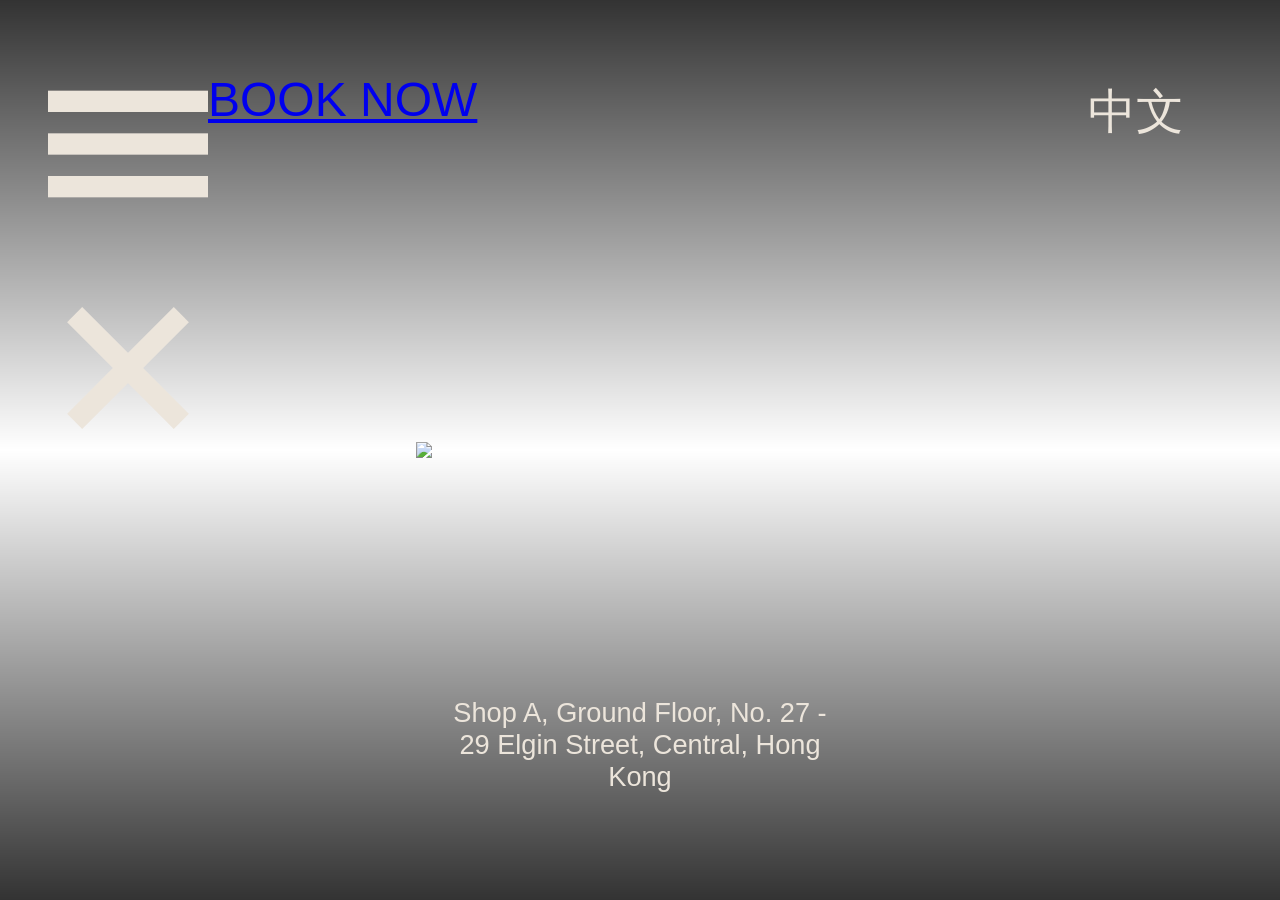
==== index.html @ abbe3690 "preload fix?" ====
<!DOCTYPE html>
<html lang="en">
	<head>
		<!-- Google tag (gtag.js) -->
		<script async src="https://www.googletagmanager.com/gtag/js?id=G-J3QRH90M7F"></script>
		<script>
			window.dataLayer = window.dataLayer || [];
			function gtag() {
				dataLayer.push(arguments);
			}
			gtag("js", new Date());

			gtag("config", "G-J3QRH90M7F");
		</script>
		<meta charset="UTF-8" />
		<meta name="viewport" content="width=device-width, initial-scale=1, maximum-scale=1.0" />
		<title>Picanhas' Home</title>
		<meta name="author" content="Picanha's HK" />
		<meta name="description" content="Welcome to Picanhas', a unique dining experience featuring Black Angus and Wagyu Picanhas, expertly grilled in Hong Kong. Enjoy great value steaks paired with Argentinian wines. All at an affordable price! Find us on Shop A, Ground Floor, No. 27 - 29 Elgin Street, Central, Hong Kong" />
		<link rel="canonical" href="https://picanhashk.com/index.html" />
		<link rel="alternate" href="https://picanhashk.com/index.html" hreflang="en" />
		<meta name="keywords" content="Picanhas, Steak, Restaurant, Hong Kong, Argentinian Wine, Culinary Experience, Affordable Dining, Steak King Market, Flat Iron, Flat Iron Burger, 5 Star, Restaurant, Elgin Street, Central" />

		<link rel="stylesheet" href="reset.css" />
		<link rel="stylesheet" href="dropdown.css" />
		<link rel="stylesheet" href="index.css" />

		<link rel="icon" type="image/x-icon" href="images/Picanhas'_favio.jpg" />


		
		<link rel="preload" as="json" href="text/zh.json" />
		<link rel="preload" as="json" href="text/zh.json" />

		<link rel="preload" as="json" href="text/zh.json" />
		<link rel="preload" as="json" href="text/en.json" />
		<link rel="preload" as="image" href="images/Picanhas'_favio.jpg" />
		<link rel="preload" as="image" href="images/Picanhas'RestaurantHK_menu_booze_eng.png" />
		<link rel="preload" as="image" href="images/Picanhas'Restaurant_menu_dinner_chin.jpg" />
		<link rel="preload" as="image" href="images/Picanhas'Restaurant_menu_dinner_eng.jpg" />
		<link rel="preload" as="image" href="images/Picanhas'Restaurant_menu_lunch_chin.jpg" />
		<link rel="preload" as="image" href="images/Picanhas'Restaurant_menu_lunch_eng.jpg" />
		<link rel="preload" as="image" href="images/Picanhas'RestaurantHK_about_us" />
		<link rel="preload" as="image" href="images/Picanhas'RestaurantHK_churros_and_wine.jpg" />
		<link rel="preload" as="image" href="images/Picanhas'RestaurantHK_cooked_steak.jpg" />
		<link rel="preload" as="image" href="images/Picanhas'RestaurantHK_elgin_street.jpg" />
		<link rel="preload" as="image" href="images/Picanhas'RestaurantHK_gaucho_steak.jpg .jpg" />
		<link rel="preload" as="image" href="images/Picanhas'restaurantHK_raw_dry_aged.jpg" />
		<link rel="preload" as="image" href="images/Picanhas'RestaurantHK_raw_rump.jpg" />
		<link rel="preload" as="image" href="images/Picanhas'RestaurantHK_Tomahawk_Thursday.jpg" />
		<link rel="preload" as="image" href="images/Picanhas'RestaurantHK_T-Bone_Tuesday.jpg" />
		<link rel="preload" as="image" href="images/Picanhas'RestaurantHK_Surf'n'Turf_Wednesday.jpg" />
	</head>

	<body class="background-black">
		<main>
			<header>
				<article class="dropdown-container">
					<div class="dropdown" id="dropdown">
						<div class="hamburger" id="hamburger">
							<svg xmlns="http://www.w3.org/2000/svg" width="100%" height="100%" viewBox="0 0 30 20">
								<rect width="30" height="4" fill="#ece5db" />
								<rect y="8" width="30" height="4" fill="#ece5db" />
								<rect y="16" width="30" height="4" fill="#ece5db" />
							</svg>
						</div>

						<div class="cross" id="cross">
							<svg xmlns="http://www.w3.org/2000/svg" width="100%" height="100%" viewBox="0 0 30 30">
								<line x1="5" y1="5" x2="25" y2="25" stroke="#ece5db" stroke-width="4" />
								<line x1="25" y1="5" x2="5" y2="25" stroke="#ece5db" stroke-width="4" />
							</svg>
						</div>
					</div>

					<div class="dropdown-title" id="dropdown-title">
						<a href="https://book.bistrochat.com/picanhas">
							<h2 data-localize="book_now_main">BOOK NOW</h2>
						</a>
					</div>

					<div>
						<div class="lang-icon">
							<div id="toggle" class="lang-toggle">
								<h2><span id="langSelector"> 中文 </span></h2>
							</div>
						</div>
					</div>
				</article>

				<nav class="dropdown-content dropdown-colour" id="dropdown-content">
					<div>
						<a href="about_us.html"><h4 data-localize="about_us">About us</h4></a>
					</div>
					<div>
						<a href="promotions.html"><h4 data-localize="promotions">Promotions</h4></a>
					</div>
					<div>
						<a href="menu.html"><h4 data-localize="menu">Menus</h4></a>
					</div>
					<div>
						<a href="gallery.html"><h4 data-localize="gallery">Gallery</h4></a>
					</div>
					<div>
						<a href="https://book.bistrochat.com/picanhas"><h4 data-localize="book_now">Book now</h4></a>
					</div>
					<div>
						<a href="contact_us.html"><h4 data-localize="contact_us">Contact us</h4></a>
					</div>
					<div>
						<a href="reviews.html"><h4 data-localize="reviews">Reviews</h4></a>
					</div>

					<div>
						<a href="hidden_gems.html"><h4 data-localize="hidden_gems_dd">HIDDEN GEMS</h4></a>
					</div>
				</nav>
			</header>

			<script src="/scripts/dropdown.js"></script>
			<script src="/scripts/setVh.js"></script>
			<script src="/scripts/localisation.js"></script>

			<video autoplay="autoplay" loop class="background-video" preload="auto" loop muted playsinline preload="metadata">
				<source src="videos/mobile.mp4" type="video/mp4" media="all and (max-width: 767px)" />
				<source src="videos/main_video_med.mp4" type="video/mp4" />
			</video>

			<div class="overlay"></div>

			<img class="background-logo" src="images/Picanha logo white  main page.svg" />

			<footer>
				<p data-localize="address">Shop A, Ground Floor, No. 27 - 29 Elgin Street, Central, Hong Kong</p>
			</footer>
		</main>
	</body>
</html>
---- index.css ----
@font-face {
	font-family: "type-writer-thick";
	src: url("fonts/American Typewriter Bold.ttf") format("truetype"); /* Path to your font file */
	font-weight: normal;
	font-style: normal;
}

@font-face {
	font-family: "type-writer-thin";
	src: url("fonts/Bulletin Typewriter MN Regular.ttf") format("truetype");
	font-weight: normal;
	font-style: normal;
}

.review_image2 img {
	border-radius: 5%;
	width: 100%;
	height: auto;
	aspect-ratio: 1/1;
	border: #9b5639 5px solid;
}

@font-face {
	font-family: "cheap-pine";
	src: url("fonts/Cheap Pine Regular.otf") format("truetype");
	font-weight: normal;
	font-style: normal;
}

.review-button__ {
	text-align: center;
	text-decoration: underline;

	font-weight: 800;
}
.review-button__ a {
	margin: 0;
	border-radius: 0.5rem;
	background-color: #9b5639;
}

#coming-soon {
	margin-top: 30rem;
	font-size: 40rem;
}

#coming-soon * {
	font-size: 10rem;
}

.lang-toggle {
	min-width: 50px;
	min-height: 50px;
	cursor: pointer;
	width: fit-content;
	word-break: keep-all;
}

.carousel-container-2 {
	display: none;
}
html,
body {
	-webkit-transform: translate3d(0, 0, 0);
	margin: 0;
	padding: 0;
	height: 100%;
	font-family: "type-writer-thin", Arial, Helvetica, sans-serif;
	overflow-x: hidden;
	position: relative;
}
img {
	width: 100%; /* Make images responsive */
	height: auto; /* Maintain aspect ratio */
	object-fit: cover; /* Crop to fit */
}

a {
	cursor: pointer;
}

.dropdown-content {
	max-height: 50vh;
	overflow-y: scroll;
	overflow-x: hidden;
}

.menu h4 {
	text-decoration: underline;
}

h1 {
	font-family: "type-writer-thin", Arial, Helvetica, sans-serif;
}

h2 {
	font-family: "type-writer-thin", Arial, Helvetica, sans-serif;
	font-weight: 200;
}

h3 {
	font-family: "type-writer-thin", Arial, Helvetica, sans-serif;
}

h4 {
	font-family: "type-writer-thin", Arial, Helvetica, sans-serif;
}

p {
	font-family: "type-writer-thin", Arial, Helvetica, sans-serif;
}

.background-brown {
	color: #ffffff;
	background-color: #2c1601;
	/* background-image: url("images/background.png");
	background-repeat: repeat; 
	background-attachment: fixed;
	background-position: center; 

	background-size: cover; 
	-o-background-size: cover;
	-moz-background-size: cover;
	-webkit-background-size: cover;
	background-size: 100%; */
}

.background-brown-two {
	background-color: #9b5639;
}

.main-content {
	padding-bottom: 2rem;
}

.overlay {
	background: linear-gradient(to bottom, rgb(0, 0, 0), rgba(0, 0, 0, 0) 50%, rgb(0, 0, 0));
	z-index: 1;
	width: 100%;
	height: 100%;
	position: absolute;
	top: 0;
	left: 0;
	object-fit: cover; /* Ensures the video covers the background */
	display: none;
}

.hours-maps {
	cursor: pointer;
}
.hours * {
	text-align: center;
}

.icon-text {
	display: flex;
	gap: 0.7rem;
	align-items: center;
	padding: 0;
	justify-content: center;
}

.icon-text .icon {
	width: 1.8rem;
	object-fit: fill;
	aspect-ratio: 1/1;
	display: flex;
}

.icon {
	fill: white;
	stroke: wheat;
}

.icon img {
	margin: auto;
}

.third-overlay {
	z-index: 1;
	position: absolute;
	top: 0;
	left: 0;
	object-fit: cover;
	width: 100vw;
	height: 33vh;
	background: rgba(0, 0, 0, 0.548);
}

.third-background {
	z-index: 1;
	position: absolute;
	top: 0;
	left: 0;
	object-fit: cover;
	width: 100vw;
	height: 33vh;
}

.third-content {
	margin-top: 33vh;
	padding-top: 1rem;
	text-align: center;
}

.white {
	color: #f3eadd;
}

.dropdown-colour {
	color: #ece5db;
}

.spoiler-content {
	max-height: 0px; /* Start with a max-height of 0 */
	overflow: hidden; /* Hide overflow */
	transition: max-height 0.5s ease, margin 0.1s; /* Smooth transition */
}

.spoiler {
	cursor: pointer; /* Change cursor to pointer for clickable text */
}

.spoiler-close {
	cursor: pointer; /* Change cursor to pointer for clickable text */
	display: none;
}

.spoiler-container {
	z-index: 100;
	position: relative;
	cursor: pointer;
}

.text-block {
	text-align: justify;
	word-break: keep-all;
}

/* Hide scrollbars for WebKit browsers (Chrome, Safari) */
body::-webkit-scrollbar {
	display: none; /* Hide scrollbar */
}

body {
	overflow-y: scroll; /* Allow vertical scrolling */
	-webkit-overflow-scrolling: touch; /* Enable smooth scrolling on touch devices */
	height: calc(var(--vh, 1vh) * 100);
}

.about-us-container {
	display: flex;
	align-items: center;
	flex-direction: column;
	max-width: 80vw;
	margin: 0 auto;
}

.promotion_list_container {
	display: flex;
	position: relative;
	flex-grow: 1;
	flex: 1;
}

.promotion_list {
	display: flex;
	gap: 1rem;
	flex-wrap: wrap;
	justify-content: center;
	align-items: center;
}

.hidden_gem_list_container {
	display: block;
	position: relative;
	margin: auto;
}

.hidden_gem_list {
	display: flex;
	gap: 1rem;
	flex-wrap: wrap;
	justify-content: center;
	align-items: center;
}

.hidden_gem_list a {
	overflow: hidden;
	border-radius: 0.5rem;
	aspect-ratio: 1/1;
}

.hidden_gem_list img {
	aspect-ratio: 1/1;
	height: 100%;
	width: 100%;
}

/* Extra small devices (phones, 600px and down) */
@media screen and (max-width: 600px) {
	.review-button__ {
		font-size: 1.5rem;
		margin: 2rem 0;
	}
	.review-button__ a {
		padding: 1rem;
	}

	.hidden_gem_list_container {
		width: 90vw;
		padding: 0;
	}

	.promotion_list_container {
		width: 90vw;
		padding: 0;
	}

	.promotion_list > div {
		width: 100%;
		min-height: 70vh;
	}

	.review {
		gap: 2.5rem;
	}

	#coming-soon {
		margin-top: 30rem;
		font-size: 40rem;
	}

	#coming-soon * {
		font-size: 8rem;
	}
	.third-overlay {
		z-index: 1;
		position: absolute;
		top: 0;
		left: 0;
		object-fit: cover;
		width: 100vw;
		height: 6rem;
		background: rgba(0, 0, 0, 0.548);
	}

	.third-background {
		z-index: 1;
		position: absolute;
		top: 0;
		left: 0;
		object-fit: cover;
		width: 100vw;
		height: 6rem;
	}

	.third-content {
		margin-top: 6rem;
		padding-top: 1rem;
		text-align: center;
	}
	.socials {
		display: flex;
		width: 100%;
		align-items: center;

		justify-content: flex-start;
		gap: 1.6rem;
		padding: 3rem 2rem 0.5rem 2rem;
		padding-bottom: 3rem;
	}

	.socials div {
		min-height: 48px;
		min-width: 48px;
		aspect-ratio: 1/1;
		max-width: 8vh;
		min-width: 3.4rem;
	}

	.reviews-container {
		width: 100vw;
		padding: 0.6rem 1.5rem 1rem 1.5rem;
		text-align: center;
		display: flex;
		flex-direction: column;
		gap: 5rem;
	}

	.contacts_container {
		display: flex;
		flex-direction: column;
	}
	.menu-container {
		display: flex;
		flex-direction: column;
		gap: 2rem;
		margin-top: 1rem;
	}

	.contacts {
		display: flex;
		flex-direction: column;
		align-items: flex-start;
		gap: 0.5rem;
	}

	.contacts h1 {
		align-self: center;
	}

	.contacts .icon-text {
		padding-left: 2rem;
		padding-top: 0.5rem;
		padding-bottom: 0.5rem;
		gap: 2rem;
		padding-right: 2rem;
		text-align: left;
		align-items: start;
	}

	.contacts img {
		height: 100%;
		width: 100%;
	}
	.contacts .icon-text div p {
		margin: auto 0;
	}

	.contacts .icon {
		min-width: 2.5rem;
		aspect-ratio: 1/1;
	}

	.contacts_image {
		padding: 1rem;
		margin-top: 2rem;
	}

	.hours_container {
		display: flex;
		flex-direction: column;
	}

	.hours {
		display: flex;
		flex-direction: column;
		gap: 1rem;
	}

	.hours-maps {
		padding: 1rem;
		margin-top: 0.5rem;
	}

	.review {
	}

	.review em {
		font-size: 1.2rem;
		text-decoration: underline;
	}

	.review_image {
		padding: 0.5rem;
		padding-bottom: 0;
	}

	.review_image2 {
		padding: 0.5rem;
		padding-bottom: 0;
	}

	.review_image2 img {
		border-radius: 5%;
		width: 100%;
		height: auto;
		aspect-ratio: 1/1;
		border: #9b5639 5px solid;
	}

	.review_image img {
		border-radius: 50%;
		width: 100%;
		height: auto;
		aspect-ratio: 1/1;
		border: #9b5639 5px solid;
	}
	.review_undertitle {
		padding: 0;
		width: 100%;
	}

	.review_undertitle p {
		font-size: 1.8rem;
	}

	.stars-container {
		display: flex;
		justify-content: space-between;
		align-items: center;
		height: 1rem;
		gap: 1rem;
		margin-top: 3rem;
		max-width: 70%;
		margin: 0 auto;
	}

	.stars-container img {
		height: 100%;
		aspect-ratio: 1/1;
	}

	.review-button {
		text-decoration: underline;
		cursor: pointer;
		margin-top: 3rem;
		font-size: 3rem;
		margin-bottom: 3rem;
	}

	.third-overlay {
		background: linear-gradient(to bottom, rgb(0, 0, 0), rgba(0, 0, 0, 0.418) 50%, rgba(0, 0, 0, 0.267));
	}

	h1 {
		margin-bottom: 1.5rem;
		padding-top: 0rem;
		text-decoration: underline;
	}
	.carousel-container {
		display: flex;
		flex-direction: column;
		gap: 2rem;
		width: 100vw;
		padding: 2.5rem;
	}
	.carousel-container > div {
		border: #ece5db 0.5rem solid;
		border-radius: 5px;
		padding: 0;
		margin: 0;
		aspect-ratio: 4/5;
	}

	.carousel-container img {
		height: 100%;
	}

	.menu {
		width: 100vw;
		padding: 0.6rem 1rem 2rem 1rem;
		display: flex;
		flex-direction: column;
		gap: 1rem;
	}

	.promotion {
		padding: 0.6rem 1rem 2rem 1rem;
	}

	.promotion_img {
		padding: 1rem;
		overflow: none;
	}

	.overlay {
		display: block;
	}
	.undertitle {
		width: 100;
		text-align: center;
	}

	.text-block {
		width: 100vw;
		padding: 0.6rem 1.5rem 2rem 1.5rem;
		font-weight: 0;
	}

	.text-block * {
		margin: 0;
	}

	.text-block a {
		font-size: 2rem;
		color: #2c1601;
	}

	.text-block div:last-child {
		padding: 0 2rem;
		padding-top: 7rem;
		padding-bottom: 2rem;
	}

	.text-block a {
		display: none;
	}

	.text-block .spoiler-content {
		max-height: fit-content;
	}

	.spoiler-content {
		margin-top: 2rem;
		max-height: fit-content;
	}

	h4 em {
		font-style: normal;
		font-size: 1.7rem;
		font-family: "type-writer-thick", Arial, Helvetica, sans-serif;
		text-decoration: none;
	}

	.background-black {
		position: relative;
		width: 100vw;
		height: 100dvh;
		overflow: hidden; /* Ensures no overflow from the video */
		color: #ece5db;
	}

	.background-video {
		z-index: 1;
		width: 100%;
		height: 100%;
		position: absolute;
		top: 0;
		left: 0;
		object-fit: cover; /* Ensures the video covers the background */
	}
	.main-content {
		margin-top: 4rem;
		padding-top: rem;
		text-align: center;
	}

	.background-logo {
		z-index: 2;
		position: absolute;
		top: 50%;
		left: 50%;
		transform: translate(-50%, -50%); /* Centers the logo */
		width: 50%;
		height: auto;
	}

	footer {
		z-index: 2;
		position: absolute;
		left: 50%;
		bottom: 20px; /* Adjusts distance from the bottom */
		transform: translateX(-50%); /* Centers the footer */
		text-align: center; /* Centers text inside footer */
		color: #ece5db; /* Change color as needed */
	}
	header {
		z-index: 10;
		position: absolute;
		top: 0;
		left: 0;
		width: 100vw;
		height: 4rem;
		margin-bottom: 0;
		margin-top: 0.5rem;
	}

	footer {
		z-index: 2;
	}

	.dropdown {
		height: 100%;
		width: 100vw;
		padding: 0.5rem;
		justify-content: space-between; /* Space between items */
		position: relative;
	}

	.dropdown-container {
		width: 100vw;
		padding: 0.5rem;
		justify-content: space-between; /* Space between items */
	}
	.dropdown-container > div:nth-child(1) {
		width: 20%;
	}
	.dropdown-container > div:nth-child(2) {
		width: 60%;
	}
	.dropdown-container > div:nth-child(3) {
		width: 20%;
	}

	.dropdown-title {
		flex: 1; /* Allow this div to take available space */
		text-align: center; /* Center text within this div */
	}

	.hamburger {
		margin-left: 1rem;
	}

	.cross {
		margin-left: 1rem;
	}

	/* Hide scrollbar for WebKit browsers */
	.dropdown-content::-webkit-scrollbar {
		display: none; /* Hide scrollbar */
	}

	/* Show scrollbar when needed */
	.dropdown-content.show-scrollbar::-webkit-scrollbar {
		display: block; /* Show scrollbar */
		width: 8px; /* Width of the scrollbar */
	}

	.dropdown-content.show-scrollbar::-webkit-scrollbar-thumb {
		background: rgba(0, 0, 0, 0.5); /* Color of the scrollbar */
		border-radius: 4px; /* Rounded scrollbar */
	}

	.dropdown-content.show-scrollbar::-webkit-scrollbar-track {
		background: rgba(0, 0, 0, 0.1); /* Track color */
	}

	.dropdown-content div {
		width: fit-content;
		height: 2rem;
		padding: 0.5rem 0.5rem;
		margin-left: 1rem;
		margin-right: auto;
		min-height: 50px;
		min-width: 50px;
	}

	.dropdown-content {
		position: relative;
		z-index: 100;
		width: fit-content;
		opacity: 0;
		display: flex;
		visibility: hidden;
		gap: 0rem;
		align-items: center;
		padding-right: 0.5rem;

		background-color: #9b5639;
	}

	.hamburger {
		display: flex;
		height: 1.5rem;
		width: 1.5rem;
	}

	.cross {
		display: none;
		height: 1.5rem;
		width: 1.5rem;
	}

	html {
		font-size: 16px; /* Increased base font size */
	}
	h1 {
		font-size: 2.5rem; /* Increased size */
	}
	h2 {
		font-size: 2rem; /* Increased size */
	}

	h3 {
		font-size: 1.8rem; /* Increased size */
	}

	h4 {
		font-size: 1.3rem; /* Increased size */
	}

	p {
		font-size: 1.4rem; /* Increased size */
	}
	.review {
		max-width: 22rem;
	}

	.review_image {
		max-width: 21rem;
		margin: auto;
	}

	.review_image2 {
		max-width: 21rem;
		margin: auto;
	}

	.reviews-container {
		display: flex;
		flex-direction: column;
		gap: 4rem;
		align-items: center;
	}
}

/* Small devices (portrait tablets and large phones, 600px - 768) */
@media screen and (min-width: 601px) and (max-width: 767px) {
	.review-button__ {
		font-size: 2rem;
		margin: 3rem 0;
	}
	.review-button__ a {
		padding: 1.5rem;
	}

	.hidden_gem_list_container {
		width: 90vw;
		padding: 1.2rem;
	}

	.hidden_gem_list {
		gap: 1.5rem;
	}
	.promotion_list > div {
		width: 80%;
		min-height: 70vh;
	}

	.promotion_list_container {
		width: 90vw;
		padding: 1.2rem;
	}

	.promotion_list {
		gap: 1.5rem;
	}

	#coming-soon {
		margin-top: 25rem;
	}

	#coming-soon * {
		font-size: 8rem;
	}
	.third-overlay {
		z-index: 1;
		position: absolute;
		top: 0;
		left: 0;
		object-fit: cover;
		width: 100vw;
		height: 8rem;
		background: rgba(0, 0, 0, 0.548);
	}

	.third-background {
		z-index: 1;
		position: absolute;
		top: 0;
		left: 0;
		object-fit: cover;
		width: 100vw;
		height: 8rem;
	}

	.third-content {
		margin-top: 8rem;
		padding-top: 1rem;
		text-align: center;
	}
	.dropdown-content div {
		width: 100%;
		height: 4rem;
		padding: 0.5rem 0.5rem;
	}

	.socials {
		display: flex;
		width: 100%;
		align-items: center;

		justify-content: flex-start;
		gap: 2rem;
		padding: 3rem 2rem 0.5rem 2rem;
		padding-bottom: 3rem;
		margin-left: 1rem;
	}

	.socials div {
		min-height: 48px;
		min-width: 48px;
		aspect-ratio: 1/1;
		max-width: 7rem;
	}

	.reviews-container {
		width: 100vw;
		padding: 0.6rem 6rem 4rem 6rem;
		text-align: center;
		display: flex;
		flex-direction: column;
		gap: 5rem;
	}

	.contacts_container {
		display: flex;
		flex-direction: column;
		padding: 0.6rem 2rem 3rem 2rem;
	}

	.contacts {
		display: flex;
		flex-direction: column;
		align-items: flex-start;
		gap: 0.5rem;
	}

	.contacts h1 {
		align-self: center;
	}

	.contacts .icon-text {
		padding-left: 2rem;
		padding-top: 0.5rem;
		padding-bottom: 0.5rem;
		gap: 2rem;
		padding-right: 2rem;
		text-align: left;
		align-items: start;
	}

	.contacts img {
		height: 100%;
		width: 100%;
	}
	.contacts .icon-text div p {
		margin: auto 0;
	}

	.contacts .icon {
		min-width: 2.5rem;
		aspect-ratio: 1/1;
	}

	.contacts_image {
		padding: 1rem;
		margin-top: 2rem;
	}

	.hours_container {
		display: flex;
		flex-direction: column;
		padding: 0.6rem 2rem 3rem 2rem;
	}

	.hours {
		display: flex;
		flex-direction: column;
		gap: 1rem;
	}

	.hours-maps {
		padding: 1rem;
		margin-top: 0.5rem;
	}
	.review_undertitle {
		margin-top: 1rem;
	}
	.review_undertitle p {
		font-size: 2.1rem;
		margin: 0;
	}

	.review em {
		font-size: 2rem;
		text-decoration: underline;
	}

	.review_undertitle {
		padding: 0;
		width: 100%;
	}

	.review_undertitle p {
		font-size: 2.5rem;
	}

	.review_image {
		padding: 0.5rem;
		padding-bottom: 0;
	}
	.review_image2 {
		padding: 0.5rem;
		padding-bottom: 0;
	}
	.review_image img {
		border-radius: 50%;
		width: 100%;
		height: auto;
		aspect-ratio: 1/1;
		border: #9b5639 5px solid;
	}
	.review_undertitle {
	}

	.stars-container {
		display: flex;
		justify-content: space-between;
		align-items: center;
		height: auto;
		gap: 1rem;

		max-width: 70%;
		margin: 0 auto;
		margin-top: 1.5rem;
	}

	.stars-container img {
		height: 100%;
		aspect-ratio: 1/1;
	}

	.review-button {
		text-decoration: underline;
		cursor: pointer;
		margin-top: 3rem;
		font-size: 3rem;
		margin-bottom: 3rem;
	}

	.third-overlay {
		background: linear-gradient(to bottom, rgb(0, 0, 0), rgba(0, 0, 0, 0.418) 50%, rgba(0, 0, 0, 0.267));
	}

	h1 {
		margin-bottom: 1.5rem;
		padding-top: 0rem;
		text-decoration: underline;
	}
	.carousel-container {
		display: flex;
		flex-direction: column;
		gap: 2.5rem;
		width: 100vw;
		padding: 1rem 4rem;
	}

	.carousel-container > div {
		border: #ece5db 0.5rem solid;
		border-radius: 5px;
		aspect-ratio: 4/5;
	}

	.carousel-container img {
		height: 100%;
	}

	.menu_img {
		width: 100vw;
		padding: 0 1rem;
		margin: 2rem 0;
	}
	.promotion {
		padding: 0.6rem 2rem 3rem 2rem;
	}

	.promotion_img {
		overflow: none;
		padding: 0 1.5rem;
	}

	.overlay {
		display: block;
	}
	.undertitle {
		width: 100;
		text-align: center;
		padding-top: 2rem;
	}

	.undertitle em {
		font-size: 2.2rem;
	}

	.menu {
		padding: 0.6rem 2rem 3rem 2rem;
		padding-top: 1rem;
		display: flex;
		flex-direction: column;
		gap: 1rem;
	}

	.menu .undertitle div {
		min-width: 44px;
		min-height: 44px;
	}

	.menu h4 em {
		font-size: 3rem;
		text-decoration: underline;
	}

	.menu-container {
		display: flex;
		flex-direction: column;
		gap: 2rem;
		margin-top: 2rem;
	}

	.undertitle p {
		font-size: 1.8rem;
		font-weight: 0;
	}

	.text-block {
		width: 100vw;
		padding: 0.6rem 1.5rem 2rem 1.5rem;
		font-weight: 0;
	}

	.text-block * {
		margin: 0;
	}

	.text-block a {
		font-size: 2rem;
		color: #2c1601;
	}

	.text-block div:last-child {
		padding: 0 2rem;
		padding-top: 7rem;
		padding-bottom: 2rem;
	}

	.text-block a {
		display: none;
	}

	.text-block .spoiler-content {
		max-height: fit-content;
	}

	.spoiler-content {
		margin-top: 2rem;
	}
	h4 em {
		font-style: normal;
		font-size: 1.7rem;
		font-family: "type-writer-thick", Arial, Helvetica, sans-serif;
		text-decoration: none;
	}

	.background-black {
		position: relative;
		width: 100vw;
		height: 100dvh;
		overflow: hidden; /* Ensures no overflow from the video */
		color: #ece5db;
	}

	.background-video {
		z-index: 1;
		width: 100%;
		height: 100%;
		position: absolute;
		top: 0;
		left: 0;
		object-fit: cover; /* Ensures the video covers the background */
	}
	.main-content {
		margin-top: 6rem;
		padding-top: 2rem;
		text-align: center;
	}

	.background-logo {
		z-index: 2;
		position: absolute;
		top: 50%;
		left: 50%;
		transform: translate(-50%, -50%); /* Centers the logo */
		width: 40%;
		height: auto;
	}

	footer {
		z-index: 2;
		position: absolute;
		left: 50%;
		bottom: 2rem; /* Adjusts distance from the bottom */
		transform: translateX(-50%); /* Centers the footer */
		text-align: center; /* Centers text inside footer */
		color: #ece5db; /* Change color as needed */
	}
	header {
		z-index: 10;
		position: absolute;
		top: 0;
		left: 0;
		width: 100vw;
		height: 4rem;
		margin-bottom: 0;
		margin-top: 2rem;
	}

	.about-us-footer {
		width: 50%;
		margin: auto;
	}

	footer {
		z-index: 2;
	}

	.dropdown {
		height: 100%;
		width: 100vw;
		padding: 0.5rem;
		justify-content: space-between; /* Space between items */
		position: relative;
	}

	.dropdown-container {
		width: 100vw;
		padding: 0.5rem;
		justify-content: space-between; /* Space between items */
	}
	.dropdown-container > div:nth-child(1) {
		width: 20%;
	}
	.dropdown-container > div:nth-child(2) {
		width: 60%;
	}
	.dropdown-container > div:nth-child(3) {
		width: 20%;
	}

	.dropdown-title {
		flex: 1; /* Allow this div to take available space */
		text-align: center; /* Center text within this div */
	}

	.hamburger {
		margin-left: 1rem;
	}

	.cross {
		margin-left: 1rem;
	}

	/* Hide scrollbar for WebKit browsers */
	.dropdown-content::-webkit-scrollbar {
		display: none; /* Hide scrollbar */
	}

	/* Show scrollbar when needed */
	.dropdown-content.show-scrollbar::-webkit-scrollbar {
		display: block; /* Show scrollbar */
		width: 8px; /* Width of the scrollbar */
	}

	.menu-container {
		display: flex;
		flex-direction: column;
		gap: 2rem;
		margin-top: 1rem;
	}

	.dropdown-content.show-scrollbar::-webkit-scrollbar-thumb {
		background: rgba(0, 0, 0, 0.5); /* Color of the scrollbar */
		border-radius: 4px; /* Rounded scrollbar */
	}

	.dropdown-content.show-scrollbar::-webkit-scrollbar-track {
		background: rgba(0, 0, 0, 0.1); /* Track color */
	}

	.dropdown-content div {
		width: fit-content;
		height: 2rem;
		padding: 0.5rem 0.5rem;
		margin-left: 1rem;
		margin-right: auto;
		min-height: 50px;
		min-width: 50px;
	}

	.dropdown-content {
		position: relative;
		z-index: 100;
		width: fit-content;
		opacity: 0;
		display: flex;
		visibility: hidden;
		gap: 1.5rem;
		align-items: center;
		padding-right: 0.5rem;

		background-color: #9b5639;
	}

	.hamburger {
		display: flex;
		height: 1.5rem;
		width: 1.5rem;
	}

	.cross {
		display: none;
		height: 1.5rem;
		width: 1.5rem;
	}

	html {
		font-size: 17px; /* Increased base font size */
	}
	h1 {
		font-size: 3rem; /* Increased size */
	}
	h2 {
		font-size: 2.5rem; /* Increased size */
	}

	h3 {
		font-size: 2rem; /* Increased size */
	}

	h4 {
		font-size: 2rem;
	}

	p {
		font-size: 1.4rem; /* Increased size */
	}

	.review_image {
		max-width: 25rem;
		margin: auto;
	}

	.review_image2 {
		max-width: 25rem;
		margin: auto;
	}

	.reviews-container {
		display: flex;
		flex-direction: column;
		gap: 10rem;
		align-items: center;
	}
}

/* Medium devices (landscape tablets, 768px and up) */
@media screen and (min-width: 768px) and (max-width: 991px) {
	.review-button__ {
		font-size: 2rem;
		margin: 5rem 0 2rem 0;
	}
	.review-button__ a {
		padding: 1.5rem;
	}

	.hidden_gem_list_container {
		width: 90vw;
		padding: 0.5rem;
		margin: auto;
	}

	.promotion_list_container {
		width: 90vw;
		padding: 0.5rem;
		margin: auto;
	}

	.promotion_list {
		gap: 0.5rem;
	}

	.promotion_list > div {
		width: 80%;
		min-height: 70vh;
	}

	.hidden_gem_list {
		gap: 0.5rem;
	}

	.hidden_gem_list a {
		width: 30%;
	}

	#coming-soon {
		margin-top: 20rem;
	}

	#coming-soon * {
		font-size: 8rem;
	}
	/* .dropdown {
                width: fit-content;
                margin-left: 2rem;
                margin-top: 3rem;
                margin-right: auto;
                background-color: green;
                justify-content: center;
        } */

	.third-overlay {
		z-index: 1;
		position: absolute;
		top: 0;
		left: 0;
		object-fit: cover;
		width: 100vw;
		height: 8rem;
		background: rgba(0, 0, 0, 0.548);
	}

	.third-background {
		z-index: 1;
		position: absolute;
		top: 0;
		left: 0;
		object-fit: cover;
		width: 100vw;
		height: 8rem;
	}

	.third-content {
		margin-top: 8rem;
		padding-top: 1rem;
		text-align: center;
	}

	.dropdown-content div {
		width: 100%;
		height: 4rem;
		padding: 0.5rem 0.5rem;
	}

	.socials {
		margin-left: 1rem;
		display: flex;
		width: 100%;
		align-items: center;

		justify-content: flex-start;
		gap: 2rem;
		padding: 3rem 2rem 0.5rem 2rem;
		padding-bottom: 3rem;
	}

	.socials div {
		min-height: 48px;
		min-width: 48px;
		aspect-ratio: 1/1;
		max-width: 7rem;
	}

	.reviews-container {
		width: 100vw;
		padding: 0.6rem 6rem 4rem 6rem;
		text-align: center;
		display: flex;
		flex-direction: column;
		gap: 5rem;
	}

	.contacts_container {
		display: flex;
		flex-direction: column;
		padding: 0.6rem 2rem 3rem 2rem;
	}

	.contacts {
		display: flex;
		flex-direction: column;
		align-items: flex-start;
		gap: 0.5rem;
	}

	.contacts h1 {
		align-self: center;
	}

	.contacts .icon-text {
		padding-left: 2rem;
		padding-top: 0.5rem;
		padding-bottom: 0.5rem;
		gap: 2rem;
		padding-right: 2rem;
		text-align: left;
		align-items: start;
	}

	.contacts img {
		height: 100%;
		width: 100%;
	}
	.contacts .icon-text div p {
		margin: auto 0;
	}

	.contacts .icon {
		min-width: 2.5rem;
		aspect-ratio: 1/1;
	}

	.contacts_image {
		padding: 1rem;
		margin-top: 2rem;
	}

	.hours_container {
		display: flex;
		flex-direction: column;
		padding: 0.6rem 2rem 3rem 2rem;
	}

	.hours {
		display: flex;
		flex-direction: column;
		gap: 1rem;
	}

	.hours-maps {
		padding: 1rem;
		margin-top: 0.5rem;
	}
	.review_undertitle {
		margin-top: 1rem;
	}
	.review_undertitle p {
		font-size: 2.1rem;
		margin: 0;
	}

	.review {
		max-width: 26rem;
		min-width: 15rem;
	}

	.reviews-container {
		display: flex;
		flex-direction: column;
		align-items: center;
		padding: auto;
	}

	.review em {
		font-size: 2rem;
		text-decoration: underline;
	}

	.review_image {
		padding: 2rem;
		padding-bottom: 0;
	}
	.review_image2 {
		padding: 2rem;
		padding-bottom: 0;
	}
	.review_image img {
		border-radius: 50%;
		width: 100%;
		height: auto;
		aspect-ratio: 1/1;
		border: #9b5639 5px solid;
	}
	.review_undertitle {
	}

	.stars-container {
		display: flex;
		justify-content: space-between;
		align-items: center;
		height: auto;
		gap: 1rem;

		max-width: 70%;
		margin: 0 auto;
		margin-top: 1.5rem;
	}

	.stars-container img {
		height: 100%;
		aspect-ratio: 1/1;
	}

	.review-button {
		text-decoration: underline;
		cursor: pointer;
		margin-top: 3rem;
		font-size: 3rem;
		margin-bottom: 3rem;
	}

	.third-overlay {
		background: linear-gradient(to bottom, rgb(0, 0, 0), rgba(0, 0, 0, 0.418) 50%, rgba(0, 0, 0, 0.267));
	}

	h1 {
		margin-bottom: 1.5rem;
		padding-top: 0rem;
		text-decoration: underline;
	}
	.carousel-container {
		display: flex;
		flex-wrap: wrap; /* Allow items to wrap to new rows */
		gap: 3rem; /* Space between items */
		width: 100vw; /* Full viewport width */
		padding: 1rem 4rem; /* Padding around the container */
	}

	.carousel-container > div {
		flex: 0 0 calc(50% - 1.5rem); /* Each item takes up 50% of the width */
		box-sizing: border-box; /* Include padding and border in the element's total width and height */
		border: #ece5db 0.5rem solid;
		border-radius: 5px;
		aspect-ratio: 4/5;
	}

	.carousel-container img {
		object-fit: cover;
		height: 100%;
	}

	.menu_img {
		width: 100vw;
		padding: 0 1rem;
	}
	.promotion {
		padding: 0.6rem 2rem 3rem 2rem;
	}

	.promotion_img {
		overflow: none;
		padding: 0 1rem;
	}

	.overlay {
		display: block;
	}
	.undertitle {
		width: 100;
		text-align: center;
		padding-top: 2rem;
	}

	.undertitle em {
		font-size: 2.4rem;
	}

	.menu {
		padding: 0rem 5rem;
		padding-top: 1rem;
		display: flex;
		flex-direction: column;
		gap: 1rem;
	}

	.menu .undertitle div {
		min-width: 44px;
		min-height: 44px;
	}

	.menu .undertitle {
		display: flex;
		align-items: center;
		gap: 1rem;
	}

	.menu .undertitle h4 {
		font-size: 2.5rem;
		display: flex;
		align-items: center;
		gap: 1rem;
	}

	.menu h4 em {
		font-size: 3rem;
		text-decoration: underline;
	}

	.menu-container {
		display: flex;
		flex-direction: column;
		gap: 2rem;
	}

	.undertitle p {
		font-size: 1.8rem;
		font-weight: 0;
	}

	.text-block {
		width: 100vw;
		padding: 0.6rem 1.5rem 2rem 1.5rem;
		font-weight: 0;
	}

	.text-block * {
		margin: 0;
	}

	.text-block a {
		font-size: 2rem;
		color: #2c1601;
	}

	.text-block div:last-child {
		padding: 0 2rem;
		padding-top: 7rem;
		padding-bottom: 2rem;
	}

	.text-block a {
		display: none;
	}

	.text-block .spoiler-content {
		max-height: fit-content;
	}

	.spoiler-content {
		margin-top: 2rem;
	}
	h4 em {
		font-style: normal;
		font-size: 1.7rem;
		font-family: "type-writer-thick", Arial, Helvetica, sans-serif;
		text-decoration: none;
	}

	.background-black {
		position: relative;
		width: 100vw;
		height: 100dvh;
		overflow: hidden; /* Ensures no overflow from the video */
		color: #ece5db;
	}

	.background-video {
		z-index: 1;
		width: 100%;
		height: 100%;
		position: absolute;
		top: 0;
		left: 0;
		object-fit: cover; /* Ensures the video covers the background */
	}
	.main-content {
		margin-top: 6rem;
		padding-top: 2rem;
		text-align: center;
	}

	.background-logo {
		z-index: 2;
		position: absolute;
		top: 50%;
		left: 50%;
		transform: translate(-50%, -50%); /* Centers the logo */
		width: 40%;
		height: auto;
	}

	footer {
		z-index: 2;
		position: absolute;
		left: 50%;
		bottom: 2rem; /* Adjusts distance from the bottom */
		transform: translateX(-50%); /* Centers the footer */
		text-align: center; /* Centers text inside footer */
		color: #ece5db; /* Change color as needed */
	}
	header {
		z-index: 10;
		position: absolute;
		top: 0;
		left: 0;
		width: 100vw;
		height: 4rem;
		margin-bottom: 0;
		margin-top: 2rem;
	}

	.about-us-footer {
		width: 50%;
		margin: auto;
	}

	footer {
		z-index: 2;
	}

	.dropdown {
		height: 100%;
		width: 100vw;
		padding: 0.5rem;
		justify-content: space-between; /* Space between items */
		position: relative;
	}

	.dropdown-container {
		width: 100vw;
		padding: 0.5rem;
		justify-content: space-between; /* Space between items */
	}
	.dropdown-container > div:nth-child(1) {
		width: 20%;
	}
	.dropdown-container > div:nth-child(2) {
		width: 60%;
	}
	.dropdown-container > div:nth-child(3) {
		width: 20%;
	}

	.dropdown-title {
		flex: 1; /* Allow this div to take available space */
		text-align: center; /* Center text within this div */
	}

	.hamburger {
		margin-left: 1rem;
	}

	.cross {
		margin-left: 1rem;
	}

	/* Hide scrollbar for WebKit browsers */
	.dropdown-content::-webkit-scrollbar {
		display: none; /* Hide scrollbar */
	}

	/* Show scrollbar when needed */
	.dropdown-content.show-scrollbar::-webkit-scrollbar {
		display: block; /* Show scrollbar */
		width: 8px; /* Width of the scrollbar */
	}

	.dropdown-content.show-scrollbar::-webkit-scrollbar-thumb {
		background: rgba(0, 0, 0, 0.5); /* Color of the scrollbar */
		border-radius: 4px; /* Rounded scrollbar */
	}

	.dropdown-content.show-scrollbar::-webkit-scrollbar-track {
		background: rgba(0, 0, 0, 0.1); /* Track color */
	}

	.dropdown-content div {
		width: fit-content;
		height: 3rem;
		padding: 0.5rem 0.5rem;
		margin-left: 1rem;
		margin-right: auto;
		min-height: 50px;
		min-width: 50px;
	}

	.dropdown-content {
		position: relative;
		z-index: 100;
		width: fit-content;
		opacity: 0;
		display: flex;
		visibility: hidden;
		gap: 1.5rem;
		align-items: center;
		padding-right: 0.5rem;
		background-color: #9b5639;
	}

	.hamburger {
		display: flex;
		height: 1.5rem;
		width: 1.5rem;
	}

	.cross {
		display: none;
		height: 1.5rem;
		width: 1.5rem;
	}

	html {
		font-size: 18px; /* Increased base font size */
	}
	h1 {
		font-size: 2.75rem; /* Increased size */
	}
	h2 {
		font-size: 2.25rem; /* Increased size */
	}
	h3 {
		font-size: 1.95rem; /* Increased size */
	}

	h4 {
		font-size: 1.8rem;
	}
	p {
		font-size: 1.25rem; /* Increased size */
	}
	.background-brown {
		background-size: 100%; /* Zoom out by scaling the image */
	}
}

/* Large devices (laptops/desktops, 992px and up) */
@media screen and (min-width: 992px) and (max-width: 1259px) {
	.review-button__ {
		font-size: 2rem;
		margin: 5rem 0 2rem 0;
	}
	.review-button__ a {
		padding: 1.5rem;
	}

	.hidden_gem_list_container {
		width: 90vw;
		padding: 0.5rem;
	}

	.hidden_gem_list {
		gap: 0.5rem;
	}

	.hidden_gem_list a {
		width: 30%;
	}

	.promotion_list_container {
		width: 90vw;
		padding: 0.5rem;
		margin: auto;
	}

	.promotion_list {
		gap: 0.5rem;
	}

	.promotion_list > div {
		width: 80%;
		min-height: 70vh;
	}

	#coming-soon {
		margin-top: 22rem;
	}

	#coming-soon * {
		font-size: 8rem;
	}
	/* .dropdown {
                width: fit-content;
                margin-left: 2rem;
                margin-top: 3rem;
                margin-right: auto;
                background-color: blueviolet;
                justify-content: center;
        } */
	.third-overlay {
		z-index: 1;
		position: absolute;
		top: 0;
		left: 0;
		object-fit: cover;
		width: 100vw;
		height: 9rem;
		background: rgba(0, 0, 0, 0.548);
	}

	.third-background {
		z-index: 1;
		position: absolute;
		top: 0;
		left: 0;
		object-fit: cover;
		width: 100vw;
		height: 9rem;
	}

	.third-content {
		margin-top: 9rem;
		padding-top: 1rem;
		text-align: center;
	}

	.dropdown-content div {
		width: 100%;
		height: 4rem;
		padding: 0.5rem 0.5rem;
	}

	.socials {
		display: flex;
		width: 100%;
		align-items: center;
		margin-left: 1rem;
		justify-content: flex-start;
		gap: 3rem;
		padding: 3rem 2rem 0.5rem 2rem;
		padding-bottom: 3rem;
	}

	.socials div {
		min-height: 48px;
		min-width: 48px;
		aspect-ratio: 1/1;
		max-width: 7rem;
	}

	.contacts_container {
		display: flex;
		flex-direction: column;
		padding: 0.6rem 2rem 3rem 2rem;
		height: auto;
	}

	.contacts {
		display: flex;
		flex-direction: column;
		align-items: flex-start;
		gap: 0.5rem;
	}

	.contacts h1 {
		align-self: center;
	}

	.contacts .icon-text {
		padding-left: 2rem;
		padding-top: 0.5rem;
		padding-bottom: 0.5rem;
		gap: 2rem;
		padding-right: 2rem;
		text-align: left;
		align-items: start;
	}

	.contacts img {
		height: 100%;
		width: 100%;
	}
	.contacts .icon-text div p {
		margin: auto 0;
	}

	.contacts .icon {
		min-width: 2.5rem;
		aspect-ratio: 1/1;
	}

	.contacts_image {
		padding: 1rem;
		margin-top: 2rem;
	}

	.hours_container {
		display: flex;
		flex-direction: column;
		padding: 0.6rem 2rem 3rem 2rem;
	}

	.hours {
		display: flex;
		flex-direction: column;
		gap: 1rem;
	}

	.hours-maps {
		padding: 1rem;
		margin-top: 0.5rem;
	}
	.review_undertitle {
		margin-top: 1rem;
	}
	.review_undertitle p {
		font-size: 1.5rem;
		margin: 0;
	}

	.review em {
		font-size: 1.8rem;
		text-decoration: underline;
	}
	.reviews-container {
		margin-top: 3rem;
	}

	.review_image {
		max-width: 13rem;
		min-width: 10rem;
		margin: auto;
	}

	.review_image2 {
		max-width: 13rem;
		min-width: 10rem;
		margin: auto;
	}
	.review_image img {
		border-radius: 50%;
		width: 100%;
		height: auto;
		aspect-ratio: 1/1;
		border: #9b5639 5px solid;
	}
	.review_undertitle {
	}

	.stars-container {
		display: flex;
		justify-content: space-between;
		align-items: center;
		height: auto;
		gap: 1rem;
		margin: 0 auto;
		margin-top: 1.5rem;
	}

	.review {
		gap: 1rem;
	}

	.stars-container img {
		height: 100%;
		aspect-ratio: 1/1;
	}

	.review_image3 {
		padding: 0 1rem;
	}

	.reviews-container > div {
		width: 33%;
	}

	.review-button {
		text-decoration: underline;
		cursor: pointer;
		margin-top: 3rem;
		font-size: 3rem;
		margin-bottom: 3rem;
	}

	.reviews-container {
		width: 100vw;
		padding: 2rem 3rem;
		text-align: center;
		display: flex;
		flex-direction: row;
		gap: 4rem;
		justify-content: center;
	}

	.review {
		max-width: 15rem;
	}

	.third-overlay {
		background: linear-gradient(to bottom, rgb(0, 0, 0), rgba(0, 0, 0, 0.418) 50%, rgba(0, 0, 0, 0.267));
	}

	h1 {
		margin-bottom: 1.5rem;
		padding-top: 0rem;
		text-decoration: underline;
	}

	.carousel-container {
		display: flex;
		flex-wrap: wrap; /* Allow items to wrap to new rows */
		gap: 3rem; /* Space between items */
		width: 100vw; /* Full viewport width */
		padding: 1rem 4rem; /* Padding around the container */
	}

	.carousel-container > div {
		flex: 0 0 calc(50% - 1.5rem); /* Each item takes up 50% of the width */
		box-sizing: border-box; /* Include padding and border in the element's total width and height */
		border: #ece5db 0.5rem solid;
		border-radius: 5px;
		aspect-ratio: 4/5;
	}

	.carousel-container img {
		height: 100%;
		object-fit: cover;
	}

	.menu_img {
		width: 100%;
		padding: 0 1rem;
	}
	.promotion {
		padding: 5rem;
		padding-top: 0;
	}

	.promotion_img {
		overflow: none;
		padding: 0 1rem;
	}

	.overlay {
		display: block;
	}
	.undertitle {
		width: 100;
		text-align: center;
		padding-top: 2rem;
	}

	.undertitle em {
		font-size: 2.6rem;
	}

	.menu {
		padding: 5rem;
		padding-top: 1rem;
		display: flex;
		flex-direction: column;

		gap: 1rem;
	}

	.menu .undertitle {
		font-size: 3rem;
		display: flex;
		align-items: center;
		gap: 1rem;
	}

	.menu .undertitle div {
		min-width: 50px;
		min-height: 50px;
	}

	.menu h4 em {
		font-size: 3rem;
		text-decoration: underline;
	}

	.menu-container {
		display: flex;
		flex-direction: column;
		gap: 2rem;
		margin-top: 2rem;
	}

	.undertitle p {
		font-size: 1.8rem;
		font-weight: 0;
	}

	.text-block {
		width: 100vw;
		padding: 0.6rem 1.5rem 2rem 1.5rem;
		font-weight: 0;
	}

	.text-block * {
		margin: 0;
	}

	.text-block a {
		font-size: 2rem;
		color: #2c1601;
	}

	.text-block div:last-child {
		padding: 0 2rem;
		padding-top: 7rem;
		padding-bottom: 2rem;
	}

	.text-block a {
		display: none;
	}

	.text-block .spoiler-content {
		max-height: fit-content;
	}

	.spoiler-content {
		margin-top: 2rem;
	}
	h4 em {
		font-style: normal;
		font-size: 1.7rem;
		font-family: "type-writer-thick", Arial, Helvetica, sans-serif;
		text-decoration: none;
	}

	.background-black {
		position: relative;
		width: 100vw;
		height: 100dvh;
		overflow: hidden; /* Ensures no overflow from the video */
		color: #ece5db;
	}

	.background-video {
		z-index: 1;
		width: 100%;
		height: 100%;
		position: absolute;
		top: 0;
		left: 0;
		object-fit: cover; /* Ensures the video covers the background */
	}
	.main-content {
		margin-top: 6rem;
		padding-top: 2rem;
		text-align: center;
	}

	.background-logo {
		z-index: 2;
		position: absolute;
		top: 50%;
		left: 50%;
		transform: translate(-50%, -50%); /* Centers the logo */
		width: 40%;
		height: auto;
	}

	footer {
		z-index: 2;
		position: absolute;
		left: 50%;
		bottom: 2rem; /* Adjusts distance from the bottom */
		transform: translateX(-50%); /* Centers the footer */
		text-align: center; /* Centers text inside footer */
		color: #ece5db; /* Change color as needed */
	}
	header {
		z-index: 10;
		position: absolute;
		top: 0;
		left: 0;
		width: 100vw;
		height: 4rem;
		margin-bottom: 0;
		margin-top: 2rem;
	}

	.about-us-footer {
		width: 50%;
		margin: auto;
	}

	footer {
		z-index: 2;
	}

	.dropdown {
		height: 100%;
		width: 100vw;
		padding: 0.5rem;
		justify-content: space-between; /* Space between items */
		position: relative;
	}

	.dropdown-container {
		width: 100vw;
		padding: 0.5rem;
		justify-content: space-between; /* Space between items */
	}
	.dropdown-container > div:nth-child(1) {
		width: 20%;
	}
	.dropdown-container > div:nth-child(2) {
		width: 60%;
	}
	.dropdown-container > div:nth-child(3) {
		width: 20%;
	}

	.dropdown-title {
		flex: 1; /* Allow this div to take available space */
		text-align: center; /* Center text within this div */
	}

	.hamburger {
		margin-left: 1rem;
	}

	.cross {
		margin-left: 1rem;
	}

	/* Hide scrollbar for WebKit browsers */
	.dropdown-content::-webkit-scrollbar {
		display: none; /* Hide scrollbar */
	}

	/* Show scrollbar when needed */
	.dropdown-content.show-scrollbar::-webkit-scrollbar {
		display: block; /* Show scrollbar */
		width: 8px; /* Width of the scrollbar */
	}

	.dropdown-content.show-scrollbar::-webkit-scrollbar-thumb {
		background: rgba(0, 0, 0, 0.5); /* Color of the scrollbar */
		border-radius: 4px; /* Rounded scrollbar */
	}

	.dropdown-content.show-scrollbar::-webkit-scrollbar-track {
		background: rgba(0, 0, 0, 0.1); /* Track color */
	}

	.dropdown-content div {
		width: fit-content;
		height: 1.5rem;
		padding: 2rem 2rem;
		margin-left: 1rem;
		margin-right: auto;
		min-height: 50px;
		min-width: 50px;
	}

	.dropdown-content {
		position: relative;
		z-index: 100;
		width: fit-content;
		opacity: 0;
		display: flex;
		visibility: hidden;
		gap: 1.5rem;
		align-items: center;
		padding-right: 0.5rem;
		background-color: #9b5639;
	}

	.hamburger {
		display: flex;
		height: 1.5rem;
		width: 1.5rem;
	}

	.cross {
		display: none;
		height: 1.5rem;
		width: 1.5rem;
	}

	html {
		font-size: 19px; /* Increased base font size */
	}
	h1 {
		font-size: 3rem; /* Increased size */
	}
	h2 {
		font-size: 2.5rem; /* Increased size */
		font-weight: 200;
	}

	h3 {
		font-size: 1.9rem; /* Increased size */
	}

	h4 {
		font-size: 1.5rem; /* Increased size */
	}
	p {
		font-size: 1.5rem; /* Increased size */
	}

	.background-brown {
		background-size: 100%; /* Zoom out by scaling the image */
	}
}

/* Extra large devices (large laptops and desktops, 1200px and up) */
@media screen and (min-width: 1260px) {
	.review-button__ {
		font-size: 2.5rem;
		margin: 5rem 0 2rem 0;
	}
	.review-button__ a {
		padding: 1.5rem;
	}

	.hidden_gem_list_container {
		width: 95vw;
		padding: 0.5rem;
	}

	.hidden_gem_list {
		gap: 0.5rem;
	}

	.hidden_gem_list a {
		width: 20%;
	}

	.promotion_list_container {
		width: 90vw;
		padding: 0.5rem;
		margin: auto;
	}

	.promotion_list {
		gap: 0.5rem;
	}

	.promotion_list > div {
		width: 30%;
		min-height: 100vh;
	}

	#coming-soon {
		margin-top: 15rem;
	}

	#coming-soon * {
		font-size: 8rem;
	}
	.socials {
		display: flex;
		width: 100%;
		align-items: center;

		justify-content: flex-start;
		gap: 3rem;
		margin-top: 4rem;
		padding: 3rem 2rem 0.5rem 2rem;
		padding-bottom: 3rem;
		margin-left: 3.5rem;
	}

	.socials div {
		min-height: 48px;
		min-width: 48px;
		aspect-ratio: 1/1;
		max-width: 8rem;
	}

	.reviews-container {
		width: 100vw;
		padding: 2rem 5rem 1rem 5rem;
		text-align: center;
		display: flex;
		flex-direction: row;
		justify-content: center;
	}

	.contacts_container {
		margin-top: 12rem;
		display: flex;
		flex-direction: row;
		width: 100vw;
		height: auto;
		padding: 0 4rem;
		margin-bottom: 2rem;
	}

	.contacts {
		display: flex;
		flex-direction: column;
		align-items: flex-start;
		gap: 0.5rem;
		width: 80%;
		margin-left: 3rem;
	}

	.contacts h1 {
		margin-bottom: 0.5rem;
		align-self: left;
	}

	.contacts .icon img {
		width: 100%;
		height: 100%;
		object-fit: cover;
	}

	.ex img {
		width: 200%;
		height: 200%;
	}

	.contacts .icon-text {
		padding-top: 0.5rem;
		padding-bottom: 0.5rem;
		gap: 2rem;
		padding-right: 2rem;
		text-align: left;
		align-items: start;
	}

	.contacts_image {
		padding: 1rem;
		height: auto;
		width: 40%;
		min-width: 28rem;
		margin: auto 0;
		margin-right: 5rem;
	}

	.contacts .icon-text div p {
		margin: auto 0;
	}

	.contacts .icon {
		min-width: 3rem;
		aspect-ratio: 1/1;
	}

	.hours_container {
		margin-top: 5rem;
		display: flex;
		flex-direction: row;
		width: 100vw;
		height: 30rem;
		overflow: hidden;
		padding: 0 4rem;
	}

	.hours {
		display: flex;
		flex-direction: column;
		align-items: flex-start;
		gap: 0.5rem;
		width: 80%;
		margin-left: 3rem;
	}

	.hours h1 {
		margin-bottom: 0.5rem;
		align-self: left;
	}

	.hours-maps {
		padding: 1rem;
		width: 40%;
		height: 100%;
		overflow: hidden;
		margin-right: 5rem;
		min-width: 28rem;
	}

	.review {
		min-width: 20rem;
		max-width: 25rem;
	}

	.review em {
		font-size: 1.2rem;
		text-decoration: underline;
	}

	.review_image {
		padding: 4rem;
		padding-bottom: 0;
		padding-top: 1rem;
	}

	.review_image2 {
		padding: 4rem;
		padding-bottom: 0;
		padding-top: 1rem;
	}

	.review_image img {
		border-radius: 50%;
		width: 100%;
		height: auto;
		aspect-ratio: 1/1;
		border: #9b5639 5px solid;
	}
	.review_undertitle {
		padding: 0rem 2rem;
	}

	.review_undertitle p {
		font-size: 1.3rem;
	}

	.stars-container {
		display: flex;
		justify-content: space-between;
		align-items: center;
		height: 1rem;
		gap: 1rem;
		margin-top: 3rem;
		max-width: 70%;
		margin: 0 auto;
	}

	.stars-container img {
		height: 100%;
		aspect-ratio: 1/1;
	}

	.review-button {
		text-decoration: underline;
		cursor: pointer;
		font-size: 3rem;
		margin-top: 4rem;
		margin-bottom: 3rem;
	}

	.third-overlay {
		background: linear-gradient(to bottom, rgb(0, 0, 0), rgba(0, 0, 0, 0.418) 50%, rgba(0, 0, 0, 0.267));
	}

	h1 {
		margin-bottom: 2.6rem;
		padding-top: 0rem;
		text-decoration: underline;
	}

	.carousel-container {
		display: none;
	}
	.car-container-container {
		max-width: 95vw;
		overflow: hidden;
		margin: 0 auto;
	}
	.carousel-container-2 {
		background-color: #2c1601;
		height: 75vh;
		aspect-ratio: 4/5;
		margin: 0 auto;
		padding: 2rem 0;
		display: flex;
		position: relative; /* For absolute positioning of slides */
	}

	.carousel-slide {
		height: 100%;
		width: 100%; /* Full width for each slide */
		position: absolute; /* Stack slides on top of each other */
		top: 0; /* Align to the top */
		left: 0; /* Align to the left */
		opacity: 0; /* Start hidden */
		border: #ece5db 0.5rem solid;
		border-radius: 5px;
	}

	.carousel-slide img {
		object-fit: cover;
		height: 100%;
	}

	.carousel-slide.active {
		opacity: 1; /* Fully visible */
		z-index: 9;
	}

	.carousel-slide.incoming {
		opacity: 1; /* Grayed out */
		transform: translateX(-80%) scale(0.9); /* Shift left and smaller */
		z-index: 8;
	}

	.carousel-slide.outgoing {
		opacity: 1; /* Grayed out */
		transform: translateX(80%) scale(0.9); /* Shift right and smaller */
		z-index: 8;
	}

	.carousel-slide.incoming2 {
		transform: translateX(-120%) scale(0.8); /* Shift left and smaller */
		z-index: 7;
		opacity: 1; /* Grayed out */
	}

	.carousel-slide.outgoing2 {
		transform: translateX(120%) scale(0.8); /* Shift right and smaller */
		z-index: 7;
		opacity: 1; /* Grayed out */
	}

	.carousel-slide img {
		object-fit: fit; /* Maintain aspect ratio without cropping */
		max-height: 100%; /* Ensure image height does not exceed container */
		max-width: 100%; /* Ensure image width does not exceed container */
		margin: auto; /* Center image within the div */
	}

	.menu-container {
		margin-top: 0.5rem;
		display: flex;
		padding: 0rem 0rem;
		gap: 1rem;
		justify-content: center;
		align-items: center;
	}
	.menu {
		display: flex;
		flex-direction: column;
		padding: 2rem;
		gap: 2rem;
		padding-top: 0;
		max-height: 80vh;
		max-height: 70vh;
		aspect-ratio: 1/1.41;
	}

	.menu-img {
		padding: 0;
		padding-top: 0;
		height: 100%;
	}

	.menu-img img {
		width: 100%;
		height: 100%;
	}

	.overlay {
		background: linear-gradient(to bottom, rgb(0, 0, 0, 0.8), rgba(0, 0, 0, 0) 50%, rgb(0, 0, 0, 0.8));
		display: block;
	}
	.undertitle {
		width: 100;
		text-align: center;
	}

	.text-block {
		width: 100vw;
		padding: 1rem 15rem 2rem 15rem;
		font-weight: 0;
	}

	.text-block * {
		margin: 0;
	}

	.text-block a {
		font-size: 2rem;
		color: #ffffff;
	}

	/* .text-block div:last-child {
                padding: 0 2rem;
                padding-top: 7rem;
                padding-bottom: 2rem;
        } */

	/* .text-block a {
                display: none;
        } */

	/* .text-block .spoiler-content {
                max-height: fit-content;
        }
        */

	.spoiler-content.active {
		margin-top: 2rem;
	}

	.spoiler-container {
		text-align: center;
		margin-top: 2rem;
		margin-bottom: 0.5rem;
	}

	.spoiler-container.active {
		height: 0;
	}

	h4 em {
		font-style: normal;
		font-size: 2.4rem;
		font-family: "type-writer-thick", Arial, Helvetica, sans-serif;
		text-decoration: none;
	}

	.undertitle p {
		font-size: 1.5rem;
	}

	.background-black {
		position: relative;
		width: 100vw;
		height: 100dvh;
		overflow: hidden; /* Ensures no overflow from the video */
		color: #ece5db;
	}

	.background-video {
		z-index: 1;
		width: 100%;
		height: 100%;
		position: absolute;
		top: 0;
		left: 0;
		object-fit: cover; /* Ensures the video covers the background */
	}
	.main-content {
		margin-top: 3.2rem;
		padding-top: 0rem;
		text-align: center;
	}

	.background-logo {
		z-index: 2;
		position: absolute;
		top: 50%;
		left: 50%;
		transform: translate(-50%, -50%); /* Centers the logo */
		width: 35%;
		height: auto;
	}

	footer {
		z-index: 2;
		position: absolute;
		left: 50%;
		bottom: 5rem; /* Adjusts distance from the bottom */
		transform: translateX(-50%); /* Centers the footer */
		text-align: center; /* Centers text inside footer */
		color: #ece5db; /* Change color as needed */
		width: 30vw;
	}

	header {
		z-index: 10;
		position: absolute;
		top: 0;
		left: 0;
		margin-bottom: 0;
		margin-top: 1rem;
		display: flex;
		flex-direction: column;
		flex-grow: 1;
		width: 100vw;
	}

	footer {
		z-index: 2;
	}

	.dropdown {
		position: relative;
		aspect-ratio: 1/1;
		height: 100%;
		width: auto;
		min-height: 48px;
		min-width: 48px;
	}

	.dropdown div {
		margin: auto;
		min-height: 44px;
		min-width: 44px;
		height: 100%;
		width: auto;
		aspect-ratio: 1/1;
		padding: 2rem;
	}

	.dropdown-container {
		padding: 1rem 1rem;
		justify-content: space-between; /* Space between items */
		display: flex;
		flex-direction: row;
		height: 10rem;
	}

	.dropdown-title {
		padding: 0 2rem;
		text-align: center; /* Center text within this div */
		flex-grow: 1;

		min-width: fit-content;
		display: inline-flex; /* Use inline-flex to allow content to dictate size */
		white-space: nowrap; /* Prevent text wrapping */
		overflow: hidden; /* Hide overflow text */
		text-overflow: ellipsis; /* Show ellipsis for overflow */
		box-sizing: border-box; /* Include padding in width calculation */
	}

	.dropdown-container div:last-child {
		flex-grow: 1;
		flex: 20;
		height: 100%;
	}

	.dropdown-container div:last-child > div {
		flex-grow: 0;
		width: 100%;
		height: 100%;
		display: flex;
		justify-content: right;
		align-items: center;
		margin-right: 5rem;
	}

	.about-us-footer {
		width: 30%;
		position: relative;
		margin: 2rem auto;
		margin-top: 10rem;
	}

	.promotions-container {
		display: flex;
		padding: 3rem;
		justify-content: center;
		width: 80vw;
		margin: auto;
		padding-top: 0;
		padding-bottom: 0;
	}

	.promotions-container > div {
		width: 33%;
	}

	.promotion {
		display: block;
		flex-direction: column;
		flex-grow: 1;
		padding: 1rem;
		width: 33%;
	}

	.promotion p {
		text-align: center;
		font-size: 1.4rem;
		font-weight: 0;
	}
	/* 
	.promotion:first-child {
		padding: 1rem;
	}

	.promotion:nth-child(2) {
		width: 2rem;
	}

	.promotion:last-child {
		padding: 1rem;
	} */

	.promotion_img {
		overflow: none;
		width: 60%;
		margin: auto;
		display: flex;
		flex-grow: 1;
	}

	.promotion_img img {
		width: 100%;
		height: auto;
		object-fit: cover;
	}

	.hamburger {
		margin-left: 1rem;
	}

	.cross {
		margin-left: 1rem;
	}

	/* Hide scrollbar for WebKit browsers */
	.dropdown-content::-webkit-scrollbar {
		display: none; /* Hide scrollbar */
	}

	/* Show scrollbar when needed */
	.dropdown-content.show-scrollbar::-webkit-scrollbar {
		display: block; /* Show scrollbar */
		width: 8px; /* Width of the scrollbar */
	}

	.dropdown-content.show-scrollbar::-webkit-scrollbar-thumb {
		background: rgba(0, 0, 0, 0.5); /* Color of the scrollbar */
		border-radius: 4px; /* Rounded scrollbar */
	}

	.dropdown-content.show-scrollbar::-webkit-scrollbar-track {
		background: rgba(0, 0, 0, 0.1); /* Track color */
	}

	.dropdown-content div {
		width: fit-content;
		height: fit-content;
		padding: 1rem 3rem;
		margin-left: 1rem;
		margin-right: auto;
		min-height: 50px;
		min-width: 50px;
	}

	.dropdown-content {
		z-index: 100;
		min-width: 50px;
		width: fit-content;
		opacity: 0;
		flex-direction: column;
		visibility: hidden;
		gap: 0rem;
		align-items: center;
		background-color: #9b5639;
		margin-left: 1.5rem;
	}

	.third-background {
		z-index: 1;
		position: absolute;
		top: 0;
		left: 0;
		object-fit: cover; /* Change to contain */
		width: 100vw;
		height: 33vh;
	}

	/* Default font size */
	body {
		font-size: 18px; /* Increased base font size */
	}

	h1 {
		font-size: 3.5rem; /* Increased size */
	}

	h2 {
		font-size: 3rem; /* Increased size */
		font-weight: 200;
	}

	h3 {
		font-size: 2rem; /* Increased size */
	}

	h4 {
		font-size: 1.8rem; /* Increased size */
	}

	p {
		font-size: 1.7rem; /* Increased size */
	}

	.text-block {
		margin-top: 2rem;
	}

	.reviews-container {
		margin-top: 4rem;
	}

	.background-brown {
		background-size: 50%; /* Zoom out by scaling the image */
	}

	.lang-icon {
	}

	.hours * {
		text-align: left;
	}

	.reviews-container > div {
		width: 33%;
	}

	.review_image {
		padding: 0 7rem;
	}
	.review_image2 {
		padding: 0 7rem;
	}
	.review_image3 {
		padding: 0 7rem;
	}

	.review {
		gap: 3rem;
	}

	.review_undertitle {
		min-height: 6rem;
	}

	.about_us_para {
		font-size: 1.6rem;
	}

	.about-us-container {
		margin: auto;
	}

	.about-us-img {
		padding: 2rem 20rem 0 20rem;
	}
}

.about-us-container .about-us-img {
	width: 100%;
	height: 100%;
}

.about-us-img img {
	object-fit: cover;
	width: 100%;
	height: 100%;
	border: #ece5db 0.5rem solid;
	border-radius: 5px;
}

.no-border img {
	border: none;
}

.review {
	display: flex;
	flex-direction: column;
	justify-content: flex-start;
}

.placeholder {
	width: 100%;
	height: 100%;
	background-size: cover;
	background-color: #4b4b4b;
	z-index: 1000;
}

.main-image {
	display: block;
	width: 100%;
	height: 100%;
	opacity: 0;
	transition: opacity 0.6s ease; /* Fade-in effect */
}

img {
	image-rendering: -moz-crisp-edges;
}

.menu-img img {
	object-fit: cover;
	display: block;
}

.main-content h1 {
	width: fit-content;
	margin-left: auto;
	margin-right: auto;
}
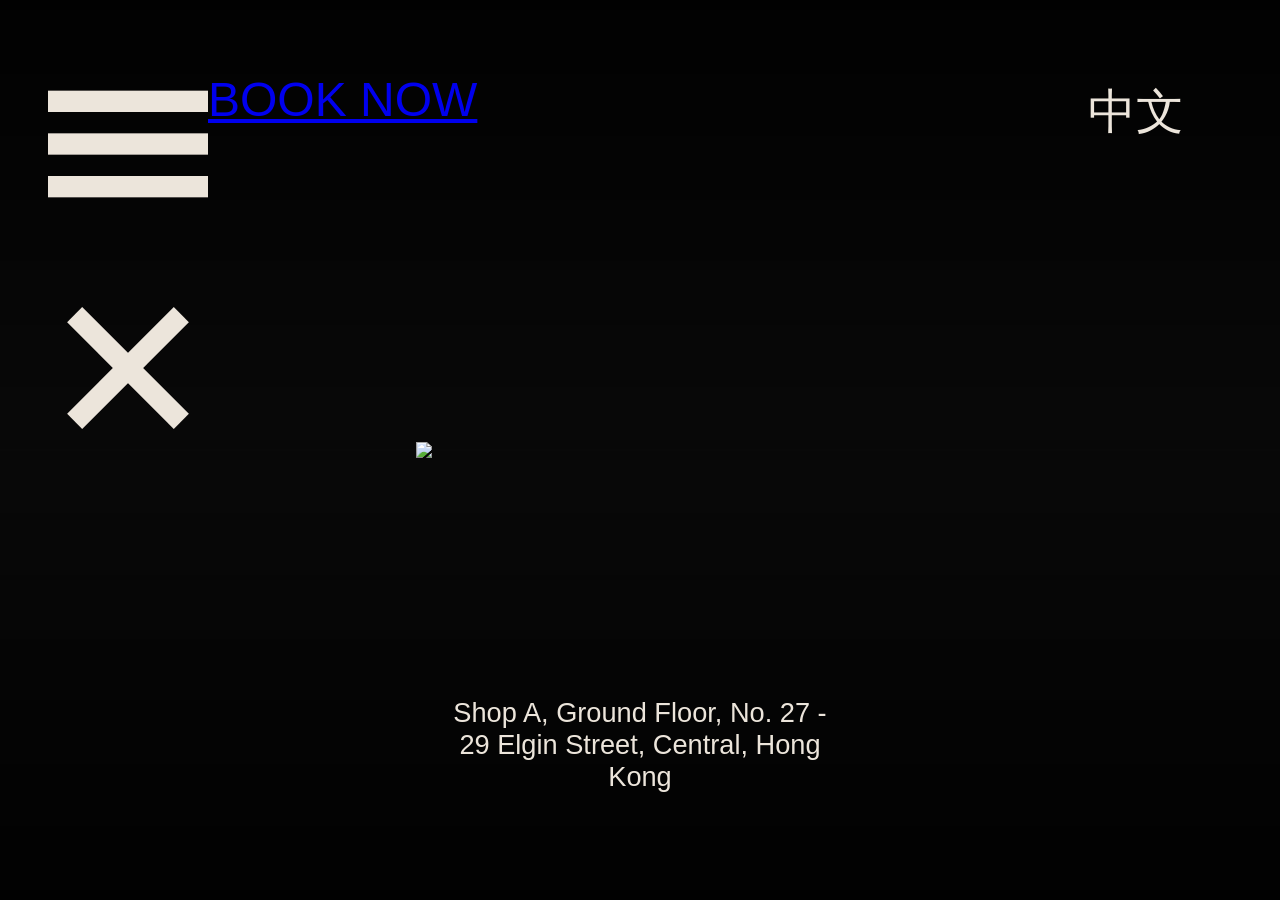
==== commit 174e0b63: "clean" ====
--- a/index.html
+++ b/index.html
@@ -24,36 +24,35 @@
 		<link rel="stylesheet" href="reset.css" />
 		<link rel="stylesheet" href="dropdown.css" />
 		<link rel="stylesheet" href="index.css" />
-
 		<link rel="icon" type="image/x-icon" href="images/Picanhas'_favio.jpg" />
 
-
-		
-		<link rel="preload" as="json" href="text/zh.json" />
-		<link rel="preload" as="json" href="text/zh.json" />
-
-		<link rel="preload" as="json" href="text/zh.json" />
-		<link rel="preload" as="json" href="text/en.json" />
-		<link rel="preload" as="image" href="images/Picanhas'_favio.jpg" />
-		<link rel="preload" as="image" href="images/Picanhas'RestaurantHK_menu_booze_eng.png" />
-		<link rel="preload" as="image" href="images/Picanhas'Restaurant_menu_dinner_chin.jpg" />
-		<link rel="preload" as="image" href="images/Picanhas'Restaurant_menu_dinner_eng.jpg" />
-		<link rel="preload" as="image" href="images/Picanhas'Restaurant_menu_lunch_chin.jpg" />
-		<link rel="preload" as="image" href="images/Picanhas'Restaurant_menu_lunch_eng.jpg" />
-		<link rel="preload" as="image" href="images/Picanhas'RestaurantHK_about_us" />
-		<link rel="preload" as="image" href="images/Picanhas'RestaurantHK_churros_and_wine.jpg" />
-		<link rel="preload" as="image" href="images/Picanhas'RestaurantHK_cooked_steak.jpg" />
-		<link rel="preload" as="image" href="images/Picanhas'RestaurantHK_elgin_street.jpg" />
-		<link rel="preload" as="image" href="images/Picanhas'RestaurantHK_gaucho_steak.jpg .jpg" />
-		<link rel="preload" as="image" href="images/Picanhas'restaurantHK_raw_dry_aged.jpg" />
-		<link rel="preload" as="image" href="images/Picanhas'RestaurantHK_raw_rump.jpg" />
-		<link rel="preload" as="image" href="images/Picanhas'RestaurantHK_Tomahawk_Thursday.jpg" />
-		<link rel="preload" as="image" href="images/Picanhas'RestaurantHK_T-Bone_Tuesday.jpg" />
-		<link rel="preload" as="image" href="images/Picanhas'RestaurantHK_Surf'n'Turf_Wednesday.jpg" />
+		<link rel="none" as="json" href="text/zh.json" />
+		<link rel="none" as="json" href="text/en.json" />
+		<link rel="none" as="image" href="images/Picanhas'_favio.jpg" />
+		<link rel="none" as="image" href="images/Picanhas'RestaurantHK_menu_booze_eng.png" />
+		<link rel="none" as="image" href="images/Picanhas'Restaurant_menu_dinner_chin.jpg" />
+		<link rel="none" as="image" href="images/Picanhas'Restaurant_menu_dinner_eng.jpg" />
+		<link rel="none" as="image" href="images/Picanhas'Restaurant_menu_lunch_chin.jpg" />
+		<link rel="none" as="image" href="images/Picanhas'Restaurant_menu_lunch_eng.jpg" />
+		<link rel="none" as="image" href="images/Picanhas'RestaurantHK_about_us" />
+		<link rel="none" as="image" href="images/Picanhas'RestaurantHK_churros_and_wine.jpg" />
+		<link rel="none" as="image" href="images/Picanhas'RestaurantHK_cooked_steak.jpg" />
+		<link rel="none" as="image" href="images/Picanhas'RestaurantHK_elgin_street.jpg" />
+		<link rel="none" as="image" href="images/Picanhas'RestaurantHK_gaucho_steak.jpg .jpg" />
+		<link rel="none" as="image" href="images/Picanhas'restaurantHK_raw_dry_aged.jpg" />
+		<link rel="none" as="image" href="images/Picanhas'RestaurantHK_raw_rump.jpg" />
+		<link rel="none" as="image" href="images/Picanhas'RestaurantHK_Tomahawk_Thursday.jpg" />
+		<link rel="none" as="image" href="images/Picanhas'RestaurantHK_T-Bone_Tuesday.jpg" />
+		<link rel="none" as="image" href="images/Picanhas'RestaurantHK_Surf'n'Turf_Wednesday.jpg" />
 	</head>
 
 	<body class="background-black">
 		<main>
+			<video autoplay="autoplay" loop class="background-video" preload="auto" loop muted playsinline preload="metadata">
+				<source src="videos/mobile.mp4" type="video/mp4" media="all and (max-width: 767px)" />
+				<source src="videos/main_video_med.mp4" type="video/mp4" />
+			</video>
+			
 			<header>
 				<article class="dropdown-container">
 					<div class="dropdown" id="dropdown">
@@ -121,10 +120,7 @@
 			<script src="/scripts/setVh.js"></script>
 			<script src="/scripts/localisation.js"></script>
 
-			<video autoplay="autoplay" loop class="background-video" preload="auto" loop muted playsinline preload="metadata">
-				<source src="videos/mobile.mp4" type="video/mp4" media="all and (max-width: 767px)" />
-				<source src="videos/main_video_med.mp4" type="video/mp4" />
-			</video>
+
 
 			<div class="overlay"></div>
 
--- a/index.css
+++ b/index.css
@@ -11,7 +11,7 @@
 	font-weight: normal;
 	font-style: normal;
 }
-
+.background-black {background-color: #090909;}
 .review_image2 img {
 	border-radius: 5%;
 	width: 100%;
@@ -2307,6 +2307,7 @@
 		height: 100dvh;
 		overflow: hidden; /* Ensures no overflow from the video */
 		color: #ece5db;
+
 	}
 
 	.background-video {
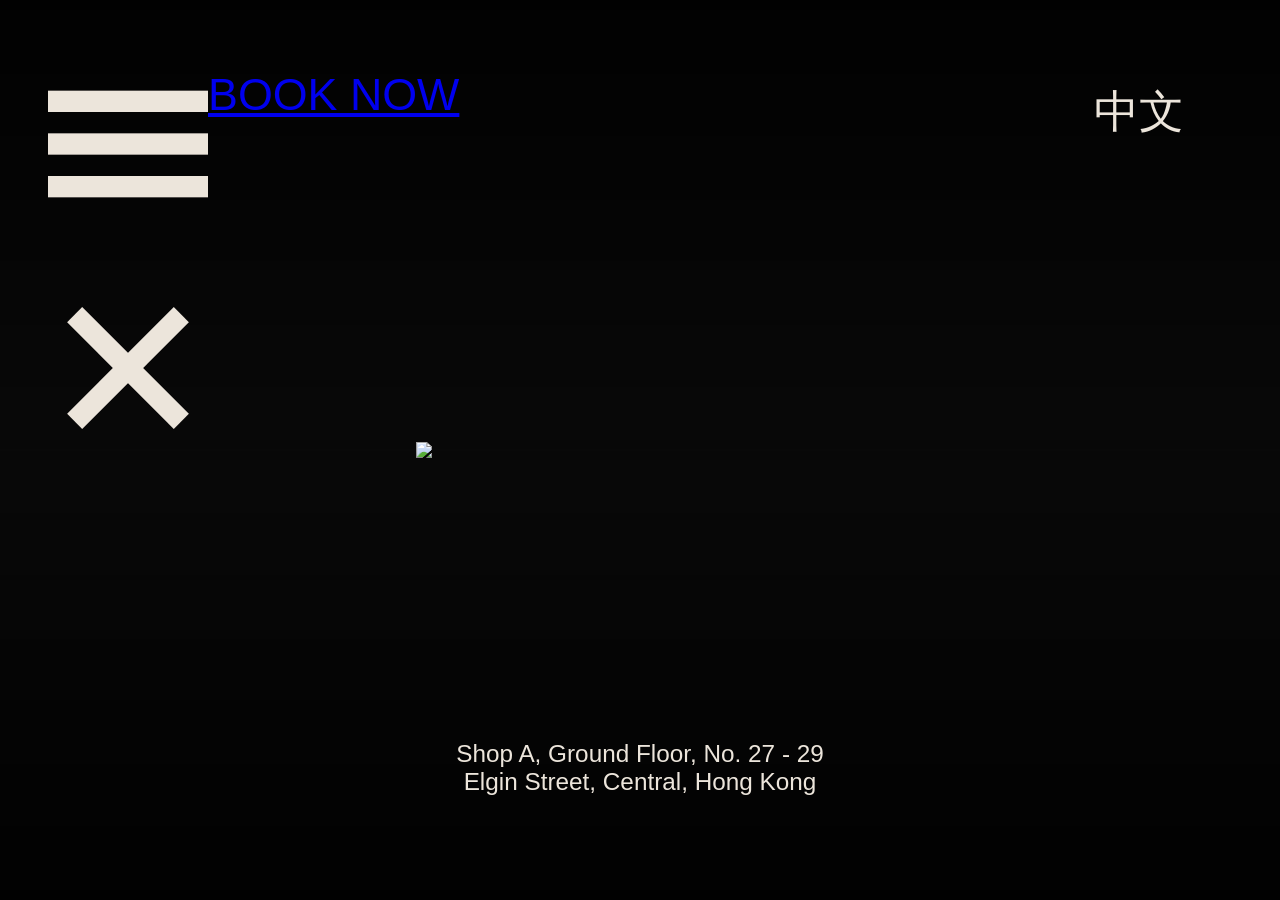
==== commit 355e30c4: "menu update" ====
--- a/index.html
+++ b/index.html
@@ -14,7 +14,7 @@
 		</script>
 		<meta charset="UTF-8" />
 		<meta name="viewport" content="width=device-width, initial-scale=1, maximum-scale=1.0" />
-		<title>Picanhas' Home</title>
+		<title>Picanhas' HK | Argentinian Steakhouse in Central, Hong Kong</title>
 		<meta name="author" content="Picanha's HK" />
 		<meta name="description" content="Welcome to Picanhas', a unique dining experience featuring Black Angus and Wagyu Picanhas, expertly grilled in Hong Kong. Enjoy great value steaks paired with Argentinian wines. All at an affordable price! Find us on Shop A, Ground Floor, No. 27 - 29 Elgin Street, Central, Hong Kong" />
 		<link rel="canonical" href="https://picanhashk.com/index.html" />
@@ -31,9 +31,9 @@
 		<link rel="none" as="image" href="images/Picanhas'_favio.jpg" />
 		<link rel="none" as="image" href="images/Picanhas'RestaurantHK_menu_booze_eng.png" />
 		<link rel="none" as="image" href="images/Picanhas'Restaurant_menu_dinner_chin.jpg" />
-		<link rel="none" as="image" href="images/Picanhas'Restaurant_menu_dinner_eng.jpg" />
+		<link rel="none" as="image" href="images/Picanhas Menu Dinner -eng.jpg" />
 		<link rel="none" as="image" href="images/Picanhas'Restaurant_menu_lunch_chin.jpg" />
-		<link rel="none" as="image" href="images/Picanhas'Restaurant_menu_lunch_eng.jpg" />
+		<link rel="none" as="image" href="images/Picanhas Menu Lunch -eng.jpg" />
 		<link rel="none" as="image" href="images/Picanhas'RestaurantHK_about_us" />
 		<link rel="none" as="image" href="images/Picanhas'RestaurantHK_churros_and_wine.jpg" />
 		<link rel="none" as="image" href="images/Picanhas'RestaurantHK_cooked_steak.jpg" />
@@ -44,6 +44,13 @@
 		<link rel="none" as="image" href="images/Picanhas'RestaurantHK_Tomahawk_Thursday.jpg" />
 		<link rel="none" as="image" href="images/Picanhas'RestaurantHK_T-Bone_Tuesday.jpg" />
 		<link rel="none" as="image" href="images/Picanhas'RestaurantHK_Surf'n'Turf_Wednesday.jpg" />
+		<link rel="none" as="image" href="/images/hidden_gem_lasagna_factory.jpg" />
+		<link rel="none" as="image" href="/images/hidden_gem_powder_monkey.jpg" />
+		<link rel="none" as="image" href="/images/hidden_gem_picanhas'.jpg" />
+		<link rel="none" as="image" href="/images/hidden_gem_flatiron_soho.jpg" />
+		<link rel="none" as="image" href="/images/hidden_gem_flatiron_wanchai.jpg" />
+		<link rel="none" as="image" href="/images/hidden_gem_flatiron_burger.jpg" />
+		<link rel="none" as="image" href="/images/hidden_gem_logo.png" />
 	</head>
 
 	<body class="background-black">
@@ -52,7 +59,7 @@
 				<source src="videos/mobile.mp4" type="video/mp4" media="all and (max-width: 767px)" />
 				<source src="videos/main_video_med.mp4" type="video/mp4" />
 			</video>
-			
+
 			<header>
 				<article class="dropdown-container">
 					<div class="dropdown" id="dropdown">
@@ -73,7 +80,7 @@
 					</div>
 
 					<div class="dropdown-title" id="dropdown-title">
-						<a href="https://book.bistrochat.com/picanhas">
+						<a href="https://www.sevenrooms.com/explore/picanhas/reservations/create/search/?primary_venue_id=ahNzfnNldmVucm9vbXMtc2VjdXJlchwLEg9uaWdodGxvb3BfVmVudWUYgICjo82S4ggM&venues=flatironsteakifc%2Cflatironsteaksheungwan%2Cflatironsteaksoho%2Cflatironsteakwanchai%2Cpicanhas%2Cpunjabwarriors%2Cthelasagnafactory">
 							<h2 data-localize="book_now_main">BOOK NOW</h2>
 						</a>
 					</div>
@@ -101,7 +108,7 @@
 						<a href="gallery.html"><h4 data-localize="gallery">Gallery</h4></a>
 					</div>
 					<div>
-						<a href="https://book.bistrochat.com/picanhas"><h4 data-localize="book_now">Book now</h4></a>
+						<a href="https://www.sevenrooms.com/explore/picanhas/reservations/create/search/?primary_venue_id=ahNzfnNldmVucm9vbXMtc2VjdXJlchwLEg9uaWdodGxvb3BfVmVudWUYgICjo82S4ggM&venues=flatironsteakifc%2Cflatironsteaksheungwan%2Cflatironsteaksoho%2Cflatironsteakwanchai%2Cpicanhas%2Cpunjabwarriors%2Cthelasagnafactory"><h4 data-localize="book_now">Book now</h4></a>
 					</div>
 					<div>
 						<a href="contact_us.html"><h4 data-localize="contact_us">Contact us</h4></a>
@@ -120,8 +127,6 @@
 			<script src="/scripts/setVh.js"></script>
 			<script src="/scripts/localisation.js"></script>
 
-
-
 			<div class="overlay"></div>
 
 			<img class="background-logo" src="images/Picanha logo white  main page.svg" />
--- a/index.css
+++ b/index.css
@@ -3253,6 +3253,56 @@
 	display: block;
 }
 
+.promotions-page .promotions-list-container .promotion {
+	width: min(100%, 32rem);
+	margin: 0 auto;
+}
+
+.promotions-page .promotions-list-container .promotion_img {
+	width: min(100%, 26rem);
+	aspect-ratio: 4 / 5;
+	overflow: visible;
+	margin: 0 auto;
+	border-radius: 0.75rem;
+	/* background: #4b4b4b; */
+}
+
+.promotions-page .promotions-list-container .promotion_img img {
+	width: 100%;
+	height: 100%;
+	object-fit: contain;
+	display: block;
+}
+
+.promotions-page .promotions-list-container .undertitle {
+	width: 100%;
+	text-align: center;
+}
+
+body {
+	font-size: clamp(16px, 0.85vw + 0.35rem, 18px);
+}
+
+body h1 {
+	font-size: clamp(2.1rem, 4.5vw, 3.5rem);
+}
+
+body h2 {
+	font-size: clamp(1.6rem, 3.5vw, 3rem);
+}
+
+body h3 {
+	font-size: clamp(1.35rem, 2.6vw, 2rem);
+}
+
+body h4 {
+	font-size: clamp(1.2rem, 2.2vw, 1.8rem);
+}
+
+body p {
+	font-size: clamp(1rem, 1.9vw, 1.7rem);
+}
+
 .main-content h1 {
 	width: fit-content;
 	margin-left: auto;
